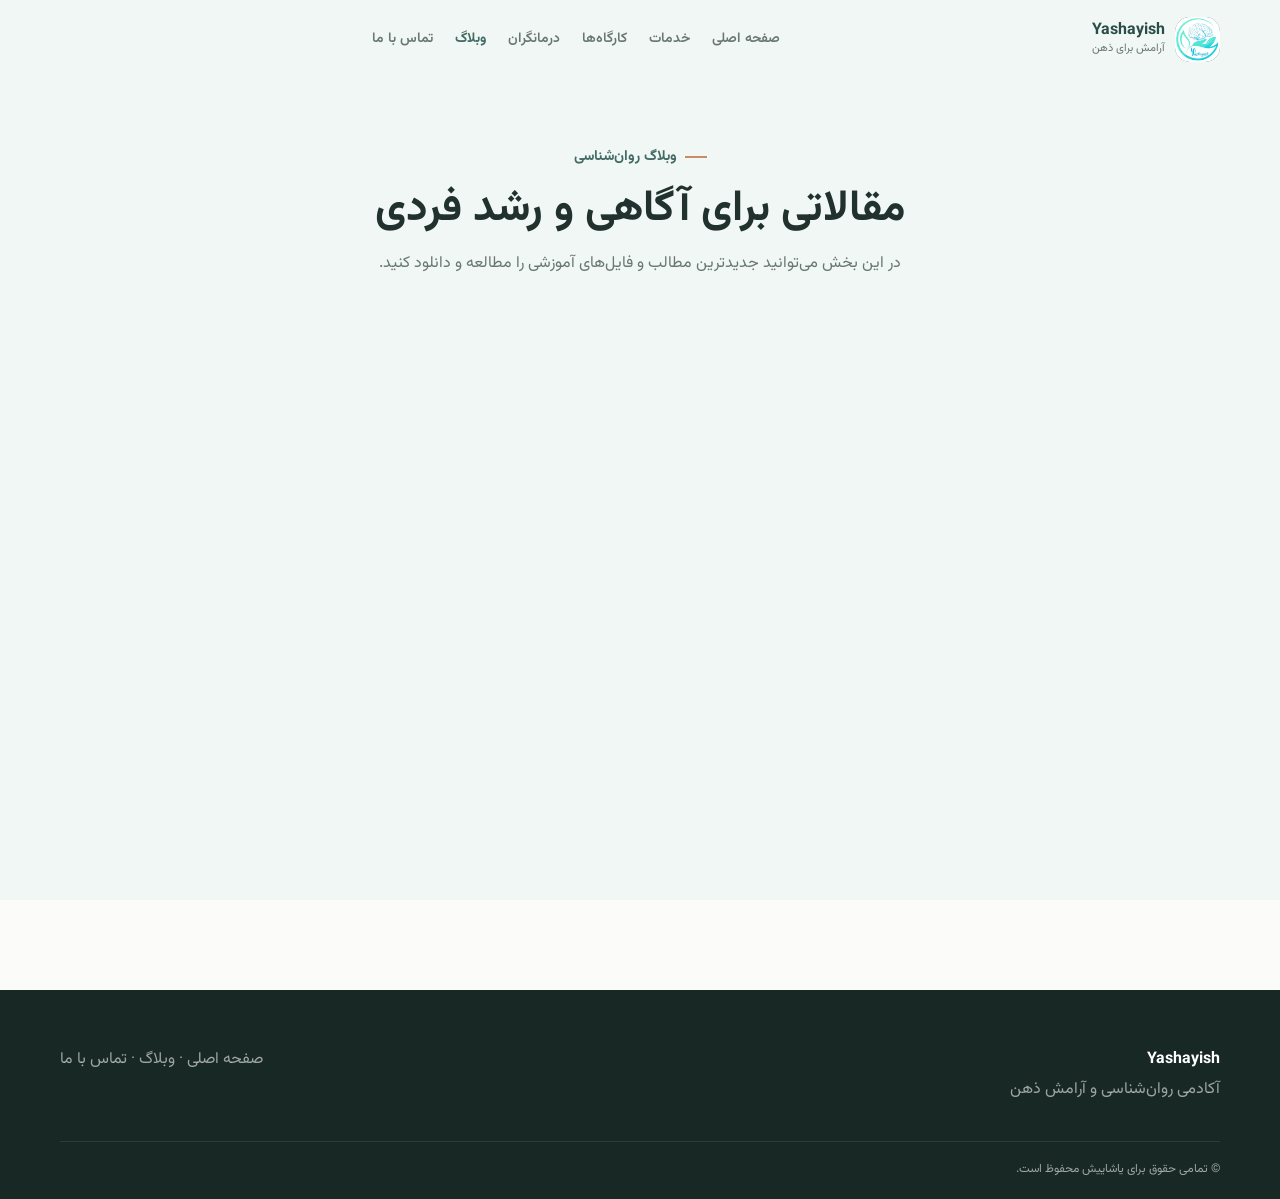
==== blog.html @ cab9edf5 "Add files via upload" ====
<!DOCTYPE html>
<html lang="fa" dir="rtl">
<head>
  <meta charset="UTF-8">
  <meta name="viewport" content="width=device-width,initial-scale=1">
  <meta name="description" content="وبلاگ روان‌شناسی آکادمی یاشاییش">
  <meta name="theme-color" content="#426b64">
  <title>وبلاگ | Yashayish</title>

  <link rel="preconnect" href="https://fonts.googleapis.com">
  <link rel="preconnect" href="https://fonts.gstatic.com" crossorigin>
  <link href="https://fonts.googleapis.com/css2?family=Vazirmatn:wght@300;400;500;600;700;800&display=swap" rel="stylesheet">
  
  <link rel="stylesheet" href="style.css">
</head>
<body>

<header id="header">
  <div class="container header">
    <a class="logo" href="index.html">
      <span class="mark">
        Y
        <img src="images/logo.png" alt="لوگو" onerror="this.style.display='none'">
      </span>
      <span><b>Yashayish</b><small>آرامش برای ذهن</small></span>
    </a>

    <nav id="nav">
      <a href="index.html">صفحه اصلی</a>
      <a href="index.html#services">خدمات</a>
      <a href="index.html#workshops">کارگاه‌ها</a>
      <a href="index.html#therapists">درمانگران</a>
      <a href="blog.html" style="color: var(--p); font-weight: 700;">وبلاگ</a>
      <a href="index.html#contact">تماس با ما</a>
    </nav>

    <div>
      <button class="menu" id="menu" aria-label="نمایش منو">☰</button>
    </div>
  </div>
</header>

<main>
  <section class="section page-section soft" style="min-height: 100vh;">
    <div class="container">
      <div class="heading">
        <span class="label">وبلاگ روان‌شناسی</span>
        <h2>مقالاتی برای آگاهی و رشد فردی</h2>
        <p>در این بخش می‌توانید جدیدترین مطالب و فایل‌های آموزشی را مطالعه و دانلود کنید.</p>
      </div>

      <!-- مقالات به صورت خودکار از فایل JSON خوانده شده و در اینجا قرار می‌گیرند -->
      <div class="blog-grid" id="blogContainer">
        <!-- در حال بارگذاری... -->
      </div>
      
    </div>
  </section>
</main>

<footer>
  <div class="container footer">
    <div><b>Yashayish</b><br>آکادمی روان‌شناسی و آرامش ذهن</div>
    <div>
      <a href="index.html">صفحه اصلی</a> ·
      <a href="blog.html">وبلاگ</a> ·
      <a href="index.html#contact">تماس با ما</a>
    </div>
  </div>
  <div class="container copyright">
    © <span id="year"></span> تمامی حقوق برای یاشاییش محفوظ است.
  </div>
</footer>

<script src="script.js"></script>
</body>
</html>
---- style.css ----
:root{
  --p:#426b64;--pd:#294d47;--pl:#e0eeea;--accent:#c78d69;
  --bg:#fbfcfa;--soft:#f1f7f5;--card:#fff;--text:#20312e;
  --muted:#687773;--line:#dce7e3;--shadow:0 20px 55px #294d4719;
  --r:24px;--max:1160px
}
*{box-sizing:border-box}
html{scroll-behavior:smooth;scroll-padding-top:85px}
body{margin:0;background:var(--bg);color:var(--text);font-family:Vazirmatn,Tahoma,sans-serif;line-height:1.9;overflow-x:hidden}
body.lock{overflow:hidden}
button,input,select,textarea{font:inherit}
button{cursor:pointer}
a{text-decoration:none;color:inherit}
img{display:block;width:100%}
.container{width:min(calc(100% - 36px),var(--max));margin:auto}
.section{padding:95px 0}
.page-section{padding-top:140px; min-height:65vh;}
.soft{background:var(--soft)}
.label{display:inline-flex;align-items:center;gap:8px;color:var(--p);font-weight:700;font-size:.9rem}
.label:before{content:"";width:22px;height:2px;background:var(--accent)}
.heading{text-align:center;max-width:700px;margin:0 auto 45px}
.heading h2,.about h2,.contact h2{font-size:clamp(1.8rem,4vw,2.7rem);line-height:1.45;margin:8px 0}
.heading p,.about p{color:var(--muted);margin:0}
.btn{border:1px solid transparent;border-radius:99px;min-height:48px;padding:9px 21px;display:inline-flex;align-items:center;justify-content:center;gap:8px;font-weight:700;transition:.25s}
.btn:hover{transform:translateY(-2px)}
.primary{background:var(--p);color:#fff;box-shadow:0 10px 24px #426b6435}
.primary:hover{background:var(--pd)}
.outline{border-color:var(--line);background:#fff;color:var(--p)}
.full{width:100%}

.page-view { display: none; animation: fadeIn 0.4s ease forwards; }
.page-view.active { display: block; }
@keyframes fadeIn { from { opacity: 0; transform: translateY(15px); } to { opacity: 1; transform: none; } }

header{position:fixed;inset:0 0 auto;z-index:50;transition:.25s}
header.scrolled{background:#fbfcfaf0;backdrop-filter:blur(14px);box-shadow:0 8px 30px #294d4710;border-bottom:1px solid var(--line)}
.header{height:78px;display:flex;align-items:center;justify-content:space-between;gap:20px}
.logo{display:flex;align-items:center;gap:10px}

/* ====== اصلاح شده برای فیکس شدن کامل تصویر لوگو ====== */
.mark{
  width:45px;
  height:45px;
  border-radius:15px;
  background:var(--p);
  color:#fff;
  display:grid;
  place-items:center;
  font-size:1.35rem;
  font-weight:800;
  overflow:hidden;
  position: relative;
}
.mark img{
  position: absolute;
  inset: 0;
  width: 100%;
  height: 100%;
  object-fit: cover;
}
/* ================================================= */

.logo b,.logo small{display:block;line-height:1.3}.logo b{color:var(--pd)}.logo small{color:var(--muted);font-size:.7rem}
nav{display:flex;align-items:center;gap:4px}
nav a{padding:8px 9px;color:var(--muted);font-size:.87rem;font-weight:600; cursor: pointer;}
nav a:hover{color:var(--p)}
.nav-auth-btn{background:var(--pl);color:var(--p);border-radius:99px;padding:6px 14px;font-weight:700;margin-left:5px}
.menu{display:none;width:44px;height:44px;border:1px solid var(--line);border-radius:13px;background:#fff;font-size:1.3rem}

.hero{padding:150px 0 85px;min-height:730px;display:grid;align-items:center;overflow:hidden}
.hero-grid{display:grid;grid-template-columns:1.08fr .92fr;align-items:center;gap:55px}
.eyebrow{display:inline-block;padding:6px 14px;border:1px solid var(--pl);border-radius:99px;background:#e0eeea80;color:var(--p);font-weight:700;font-size:.84rem}
h1{font-size:clamp(2.5rem,5vw,4.5rem);line-height:1.35;letter-spacing:-2px;margin:20px 0 15px}
h1 span{color:var(--p)}
.lead{max-width:650px;color:var(--muted);font-size:1.05rem}
.hero-actions{display:flex;gap:12px;flex-wrap:wrap;margin-top:28px}
.benefits{display:flex;flex-wrap:wrap;gap:20px;margin-top:26px;color:var(--muted);font-size:.84rem}
.benefits span:before{content:"✓";color:var(--p);background:var(--pl);border-radius:50%;padding:1px 6px;margin-left:6px}
.visual{position:relative;min-height:470px;display:grid;place-items:center}
.orbit{position:absolute;width:410px;height:410px;border:1px solid #426b6425;border-radius:50%}
.orbit:after{content:"";position:absolute;inset:55px;border:1px dashed #426b6430;border-radius:50%}
.mind{position:relative;width:290px;padding:45px 28px;border-radius:130px 130px 40px 40px;text-align:center;background:linear-gradient(145deg,#fff,#dbeae6);box-shadow:var(--shadow)}
.brain{width:115px;height:115px;margin:auto auto 20px;border-radius:50%;display:grid;place-items:center;background:var(--pl);color:var(--p);font-size:3.6rem}
.mind strong{font-size:1.1rem}.mind p{color:var(--muted);font-size:.85rem;margin:6px 0}
.float{position:absolute;padding:12px 16px;border:1px solid var(--line);border-radius:17px;background:#ffffffeb;box-shadow:var(--shadow);font-size:.82rem}
.f1{top:60px;left:0}.f2{bottom:55px;right:0}

.grid2{display:grid;grid-template-columns:repeat(2,1fr);gap:24px;max-width:920px;margin:auto}
.grid3{display:grid;grid-template-columns:repeat(3,1fr);gap:24px;max-width:1160px;margin:auto}
.card{position:relative;padding:32px;border:1px solid var(--line);border-radius:var(--r);background:var(--card);box-shadow:0 10px 30px #294d470b;transition:.25s}
.card:hover{transform:translateY(-5px);box-shadow:var(--shadow)}
.icon{width:58px;height:58px;border-radius:18px;background:var(--pl);color:var(--p);display:grid;place-items:center;font-size:1.65rem}
.card h3{margin:18px 0 8px;font-size:1.35rem}
.card p{color:var(--muted);margin:0}
.card ul{list-style:none;padding:0;margin:18px 0;color:var(--muted);font-size:.9rem}
.card li:before{content:"✓";color:var(--p);font-weight:800;margin-left:8px}
.card-link{color:var(--p);font-weight:700; cursor: pointer;}
.tabs{display:flex;width:max-content;margin:0 auto 25px;padding:5px;background:#fff;border:1px solid var(--line);border-radius:99px}
.tab{border:0;background:transparent;padding:9px 20px;border-radius:99px;color:var(--muted);font-weight:700}
.tab.active{background:var(--p);color:#fff}
.panel{display:none}.panel.active{display:block}
.empty{max-width:760px;margin:auto;padding:50px 25px;border:1px dashed #426b6450;border-radius:var(--r);text-align:center;background:#fff}
.empty strong{display:block;font-size:1.25rem}.empty p{color:var(--muted)}

.therapist{padding:0;overflow:hidden}
.photo{height:300px;position:relative;background:var(--pl);overflow:hidden}
.photo img{height:100%;object-fit:cover;object-position:center top;position:relative;z-index:2}
.fallback{position:absolute;inset:0;display:grid;place-items:center;color:#426b6460;font-size:3.5rem;font-weight:800}
.available{position:absolute;z-index:3;bottom:16px;right:16px;background:#ffffffed;border-radius:99px;padding:5px 12px;color:var(--p);font-size:.72rem;font-weight:700}
.available:before{content:"";display:inline-block;width:8px;height:8px;background:#45a47d;border-radius:50%;margin-left:7px}
.doctor-body{padding:24px}
.role{color:var(--accent);font-size:.8rem;font-weight:700}
.doctor-name{display:block;border:0;background:none;padding:0;font-size:1.35rem;font-weight:800;color:var(--text);margin:3px 0 7px}
.doctor-name:hover{color:var(--p)}
.tags{display:flex;gap:7px;flex-wrap:wrap;margin:15px 0 20px}.tags span{border:1px solid var(--line);border-radius:99px;padding:3px 10px;color:var(--muted);font-size:.72rem}

.about-grid{display:grid;grid-template-columns:.9fr 1.1fr;align-items:center;gap:70px}
.quote{min-height:390px;border-radius:50%;background:linear-gradient(145deg,var(--pl),#f4e3d8);display:grid;place-items:center;padding:55px}
.quote div{background:#ffffffdf;border-radius:25px;padding:30px;box-shadow:var(--shadow);font-size:1.08rem;font-weight:600}
.values{display:grid;grid-template-columns:repeat(3,1fr);gap:10px;margin-top:25px}
.values div{text-align:center;border:1px solid var(--line);border-radius:17px;padding:14px;background:#fff}.values b{display:block;color:var(--p)}
.contact{display:grid;grid-template-columns:1fr 1fr;gap:40px;padding:50px;border-radius:32px;background:linear-gradient(135deg,var(--pd),var(--p));color:#fff;box-shadow:var(--shadow)}
.contact p{color:#ffffffb8}.links{display:grid;gap:10px}
.contact-link{padding:13px 16px;border:1px solid #ffffff2d;border-radius:16px;background:#ffffff12}
.contact-link:hover{background:#ffffff20}
footer{background:#172825;color:#ffffff94;padding:55px 0 18px;margin-top:90px}
.footer{display:flex;justify-content:space-between;gap:30px;flex-wrap:wrap}.footer b{color:#fff}
.copyright{border-top:1px solid #ffffff18;margin-top:35px;padding-top:16px;font-size:.75rem}

.modal{position:fixed;inset:0;z-index:100;display:grid;place-items:center;padding:18px;background:#142925a8;backdrop-filter:blur(6px);visibility:hidden;opacity:0;transition:.2s}
.modal.open{visibility:visible;opacity:1}
.dialog{position:relative;width:min(100%,670px);max-height:calc(100vh - 36px);overflow:auto;background:#fff;border-radius:25px;padding:30px;transform:translateY(15px);transition:.2s}
.modal.open .dialog{transform:none}
.close{position:absolute;top:14px;left:14px;width:38px;height:38px;border:1px solid var(--line);border-radius:50%;background:var(--soft);font-size:1.3rem}
.dialog h2{margin:0}.dialog>p{color:var(--muted);font-size:.85rem;margin-top:5px}
form{display:grid;gap:14px;margin-top:20px}
.form-grid{display:grid;grid-template-columns:repeat(2,1fr);gap:13px}
label{display:grid;gap:5px;font-size:.83rem;font-weight:700}
input,select,textarea{width:100%;border:1px solid var(--line);border-radius:13px;padding:11px 13px;outline:none;background:#fff;color:var(--text)}
input:focus,select:focus,textarea:focus{border-color:var(--p);box-shadow:0 0 0 4px #426b6415}
textarea{resize:vertical;min-height:90px}
.auth-tabs{display:grid;grid-template-columns:1fr 1fr;background:var(--soft);padding:4px;border-radius:14px;margin-top:18px}
.auth-tab{border:0;border-radius:11px;background:transparent;padding:8px;font-weight:700;color:var(--muted)}
.auth-tab.active{background:#fff;color:var(--p);box-shadow:0 5px 15px #294d4712}
.selected{padding:11px 14px;border-radius:13px;background:var(--soft);color:var(--muted)}.selected b{color:var(--p)}
.note{text-align:center;color:var(--muted);font-size:.72rem;margin:0}
.toast{position:fixed;z-index:150;right:20px;bottom:20px;max-width:calc(100% - 40px);padding:13px 18px;border-radius:14px;background:#fff;box-shadow:var(--shadow);visibility:hidden;opacity:0;transform:translateY(15px);transition:.2s}
.toast.show{visibility:visible;opacity:1;transform:none}

@media(max-width:980px){
  .grid3{grid-template-columns:1fr;max-width:500px}
}
@media(max-width:900px){
  nav{position:absolute;top:70px;right:18px;left:18px;display:none;flex-direction:column;align-items:stretch;padding:15px;background:#fff;border:1px solid var(--line);border-radius:20px;box-shadow:var(--shadow)}
  nav.open{display:flex}.menu{display:block}
  .nav-auth-btn{margin:0 0 8px 0;text-align:center;padding:10px}
  .hero-grid,.about-grid{grid-template-columns:1fr}.hero{text-align:center}.lead{margin:auto}.hero-actions,.benefits{justify-content:center}
  .visual{min-height:450px}.contact{grid-template-columns:1fr}
}
@media(max-width:650px){
  .container{width:min(calc(100% - 24px),var(--max))}.section{padding:70px 0}
  .page-section{padding-top:100px}
  .hero{padding-top:120px}.hero-grid{gap:25px}h1{letter-spacing:-1px}
  .grid2,.form-grid{grid-template-columns:1fr}.visual{min-height:390px}.orbit{width:330px;height:330px}.mind{width:245px;padding:38px 20px}
  .float{font-size:.7rem}.f1{left:0;top:30px}.f2{right:0;bottom:25px}
  .photo{height:310px}.values{grid-template-columns:1fr}.quote{min-height:330px;border-radius:35px;padding:30px}
  .contact{padding:30px 22px}.dialog{padding:27px 18px}.logo small{display:none}
}

/* ====== تنظیمات بخش وبلاگ ====== */
.blog-grid {
  display: grid;
  grid-template-columns: repeat(auto-fit, minmax(320px, 1fr));
  gap: 30px;
  max-width: 1000px;
  margin: 0 auto;
}

.blog-card {
  background: var(--card);
  border: 1px solid var(--line);
  border-radius: var(--r);
  padding: 30px;
  transition: 0.3s;
  display: flex;
  flex-direction: column;
}

.blog-card:hover {
  transform: translateY(-5px);
  box-shadow: var(--shadow);
}

.blog-date {
  font-size: 0.8rem;
  color: var(--p);
  background: var(--pl);
  padding: 4px 12px;
  border-radius: 99px;
  width: max-content;
  margin-bottom: 15px;
  font-weight: 600;
}

.blog-card h3 {
  margin: 0 0 10px;
  font-size: 1.4rem;
  line-height: 1.4;
}

.blog-author {
  font-size: 0.85rem;
  color: var(--accent);
  font-weight: 700;
  margin: 0 0 15px;
}

.blog-excerpt {
  color: var(--muted);
  font-size: 0.95rem;
  margin-bottom: 25px;
  flex-grow: 1;
}

.read-more {
  color: var(--p);
  font-weight: 700;
  display: inline-block;
  width: max-content;
}

.read-more:hover {
  color: var(--pd);
}

/* ====== باکس و دکمه دانلود ====== */
.download-box {
  background: var(--soft);
  border: 1px dashed var(--p);
  border-radius: 16px;
  padding: 15px 20px;
  display: flex;
  align-items: center;
  justify-content: space-between;
  gap: 15px;
  flex-wrap: wrap;
  margin-top: auto;
}

.download-box strong {
  display: block;
  font-size: 0.9rem;
  color: var(--text);
}

.download-box small {
  display: block;
  font-size: 0.75rem;
  color: var(--muted);
  margin-top: 4px;
}

.download-btn {
  padding: 6px 16px;
  font-size: 0.85rem;
  min-height: 38px;
}

@media (max-width: 500px) {
  .download-box {
    flex-direction: column;
    align-items: stretch;
    text-align: center;
  }
}
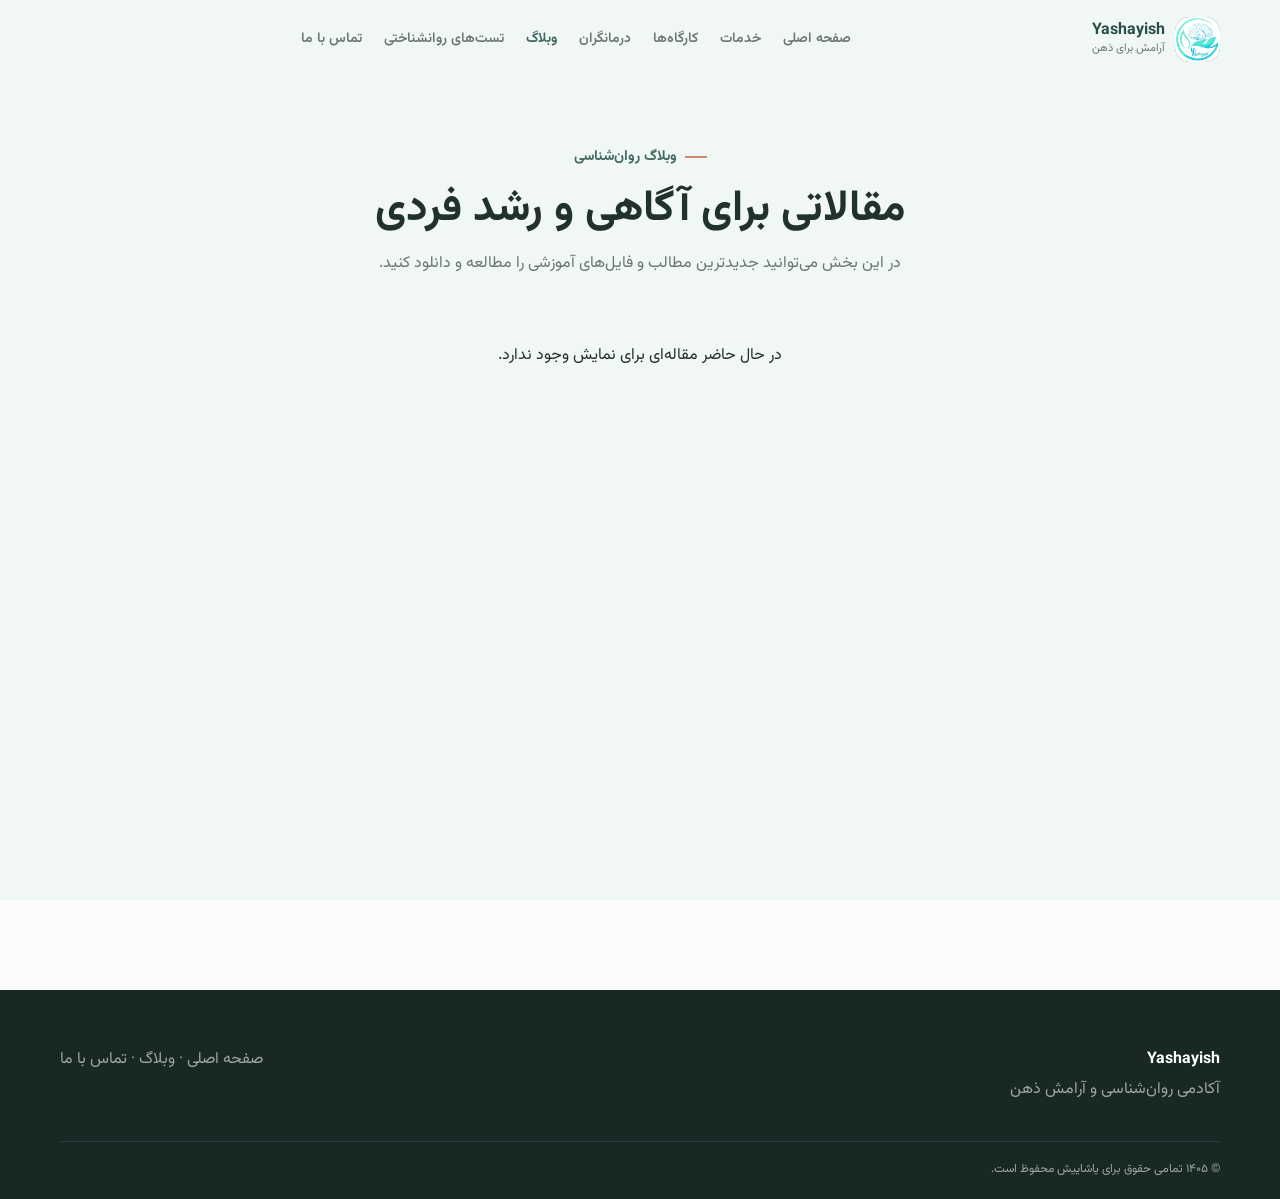
==== commit 7cb05b24: "Add files via upload" ====
--- a/blog.html
+++ b/blog.html
@@ -31,6 +31,7 @@
       <a href="index.html#workshops">کارگاه‌ها</a>
       <a href="index.html#therapists">درمانگران</a>
       <a href="blog.html" style="color: var(--p); font-weight: 700;">وبلاگ</a>
+      <a href="tests.html">تست‌های روانشناختی</a>
       <a href="index.html#contact">تماس با ما</a>
     </nav>
 
--- a/style.css
+++ b/style.css
@@ -273,3 +273,178 @@
     text-align: center;
   }
 }
+/* ====== تنظیمات پیشرفته و زیباسازی تست‌های روانشناختی ====== */
+.test-list { 
+  display: grid; 
+  gap: 20px; 
+  max-width: 850px; 
+  margin: auto; 
+}
+
+.test-item { 
+  background: var(--card); 
+  border: 1px solid var(--line); 
+  padding: 30px; 
+  border-radius: var(--r); 
+  cursor: pointer; 
+  transition: all 0.3s ease; 
+  box-shadow: 0 4px 20px rgba(41, 77, 71, 0.04);
+}
+
+.test-item:hover { 
+  box-shadow: var(--shadow); 
+  transform: translateY(-4px); 
+  border-color: var(--p); 
+}
+
+.test-item h3 { 
+  margin: 0 0 10px; 
+  color: var(--pd); 
+  font-size: 1.4rem; 
+  font-weight: 700;
+}
+
+.test-item p { 
+  margin: 0; 
+  color: var(--muted); 
+  font-size: 0.95rem; 
+  line-height: 1.6;
+}
+
+.test-container { 
+  max-width: 850px; 
+  margin: auto; 
+  display: none; 
+  background: var(--card); 
+  border: 1px solid var(--line); 
+  padding: 45px; 
+  border-radius: var(--r); 
+  box-shadow: 0 10px 40px rgba(41, 77, 71, 0.06);
+}
+
+.test-container.active { 
+  display: block; 
+  animation: fadeIn 0.4s ease forwards;
+}
+
+.question-block { 
+  margin-bottom: 35px; 
+  background: var(--soft);
+  border: 1px solid var(--line);
+  padding: 25px;
+  border-radius: 18px;
+  transition: 0.2s;
+}
+
+.question-block:focus-within {
+  border-color: var(--p);
+  box-shadow: 0 0 0 3px rgba(66, 107, 100, 0.1);
+}
+
+.question-block h4 { 
+  margin-top: 0;
+  margin-bottom: 20px; 
+  color: var(--text); 
+  font-size: 1.15rem; 
+  font-weight: 700; 
+  line-height: 1.7; 
+}
+
+.option-label { 
+  display: flex; 
+  align-items: center;
+  gap: 12px;
+  padding: 14px 18px; 
+  background: #fff; 
+  border-radius: 12px; 
+  margin-bottom: 12px; 
+  cursor: pointer; 
+  transition: all 0.2s ease; 
+  border: 1px solid var(--line); 
+  font-size: 0.95rem;
+  font-weight: 500;
+  color: var(--text);
+}
+
+.option-label:hover { 
+  background: var(--pl); 
+  border-color: var(--p); 
+  transform: translateX(-4px);
+}
+
+.option-label input[type="radio"] { 
+  appearance: none;
+  -webkit-appearance: none;
+  width: 20px;
+  height: 20px;
+  border: 2px solid var(--muted);
+  border-radius: 50%;
+  outline: none;
+  transition: 0.2s;
+  position: relative;
+  display: grid;
+  place-content: center;
+  flex-shrink: 0;
+}
+
+.option-label input[type="radio"]:checked {
+  border-color: var(--p);
+  background: var(--p);
+}
+
+.option-label input[type="radio"]:checked::before {
+  content: "";
+  width: 8px;
+  height: 8px;
+  border-radius: 50%;
+  background: #fff;
+}
+
+.option-label:has(input[type="radio"]:checked) {
+  background: var(--pl);
+  border-color: var(--p);
+  font-weight: 700;
+  color: var(--pd);
+}
+
+.result-box { 
+  display: none; 
+  text-align: center; 
+  background: var(--pl); 
+  padding: 40px; 
+  border-radius: 20px; 
+  margin-top: 35px; 
+  border: 2px dashed var(--p); 
+}
+
+.result-box.active { 
+  display: block; 
+  animation: fadeIn 0.5s ease; 
+}
+
+.result-score { 
+  font-size: 2.5rem; 
+  font-weight: 800; 
+  color: var(--p); 
+  margin-bottom: 12px; 
+}
+
+.result-text { 
+  font-size: 1.25rem; 
+  color: var(--pd); 
+  margin-bottom: 20px; 
+  font-weight: 700; 
+  line-height: 1.6;
+}
+
+.result-box p { 
+  color: var(--muted); 
+  font-size: 0.95rem; 
+  margin-bottom: 25px; 
+}
+
+@media(max-width: 650px){
+  .test-container { padding: 25px 15px; }
+  .result-score { font-size: 2rem; }
+  .question-block { padding: 18px; }
+}
